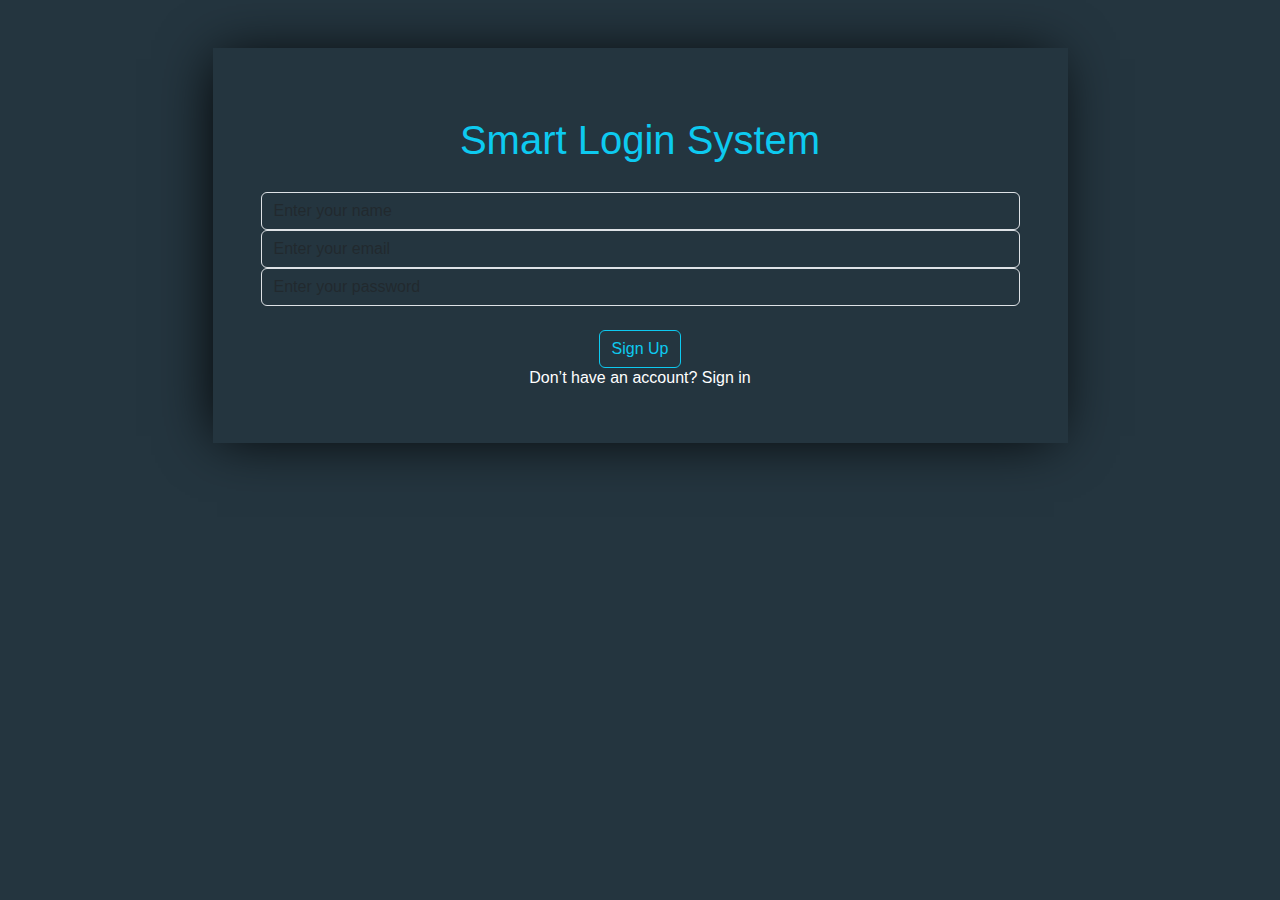
==== signup.html @ 67a9c60a "first commit" ====
<html lang="en">

<head>
    <meta name="viewport" content="width=device-width, initial-scale=1">
    <meta charset="utf-8">
    <link rel="stylesheet" href="css/bootstrap.min.css">
    <link rel="stylesheet" href="css/all.min.css">
    <link rel="stylesheet" href="css/style1.css">
    <title>sign up</title>
</head>

<body>

    <div class="container">
        <div class="row d-flex justify-content-center">
            <div class="inputForm w-75 m-5 p-5 text-center">
                <h1 class="text-info">Smart Login System</h1>
                <div class="form-group">
                    <input type="text" name="userName" id="userNameSignUp" class="form-control"
                        placeholder="Enter your name">
                    <div id="nameAlert" class="alert alert-danger my-2 d-none ">The Name is Invalid</div>

                </div>
                <div class="form-group">
                    <input type="email" name="email" id="signUpEmail" class="form-control"
                        placeholder="Enter your email">
                    <div id="emailAlert" class="alert alert-danger my-2 d-none ">The Email is Invalid</div>

                </div>
                <div class="form-group">
                    <input type="password" name="password" id="signUpPassword" class="form-control"
                        placeholder="Enter your password">
                    <div id="passAlert" class="alert alert-danger my-2 d-none ">The password is Invalid</div>

                </div>
                <div class="form-group">
                    <div class="alert text-success pt-3 d-none" id="success">success</div>
                    <div class="alert text-danger pt-3 d-none" id="checkInput">All inputs is required</div>
                    <div class="alert text-danger pt-3 d-none" id="checkExist">email already exists</div>
                    <button id="signUpButton" class="btn btn-outline-info btn-block mt-4">Sign Up</button>
                </div>
                <h6 class="text-white">Don’t have an account? <span><a id="gotolog">Sign in</a></span> </h6>
            </div>
        </div>
    </div>



    <script src="js/jquery.min.js"></script>
    <script src="js/popper.min.js"></script>
    <script src="js/bootstrap.min.js"></script>
    <script src="js/signup.js"></script>

</body>

</html>
---- css/style1.css ----
body {
    background-color: #24353f;
    font-family: "Titillium Web", sans-serif;
    color: #fff;
  }
  .home-massage {
    background-color: #24353f;
    box-shadow: -5px 2px 54px -9px rgb(0 0 0);
    padding: 48px;
  }
  .navbar{
    background-color: #24353f;
    box-shadow: -5px 2px 54px -9px rgb(0 0 0);
  }
  
  .navbar-light .navbar-brand{
    color: #fff;
  }
  .navbar-light .navbar-brand:focus,.navbar-light .navbar-brand:hover{
    color: #fff;
  }
  .btn-outline-warning {
    color: rgba(255,255,255,.5);
  }
  .btn-outline-warning:hover{
    color: #fff;
  }
  .inputForm {
    background-color: #24353f;
    box-shadow: -5px 2px 54px -9px rgb(0 0 0);
  }
  .form-control {
    color: #1c1b1b82 ;
  }
  .form-control:focus {
    background-color: #24353f;
  }
  input:focus {
    box-shadow: 0 0 0 0 transparent !important;
  }
  .inputForm h1 {
    font-size: 40px;
    padding: 20px;
  }
  .inputForm input {
    background-color: transparent;
  }
  .inputForm a {
    text-decoration: none;
    color: #a43737;
  }
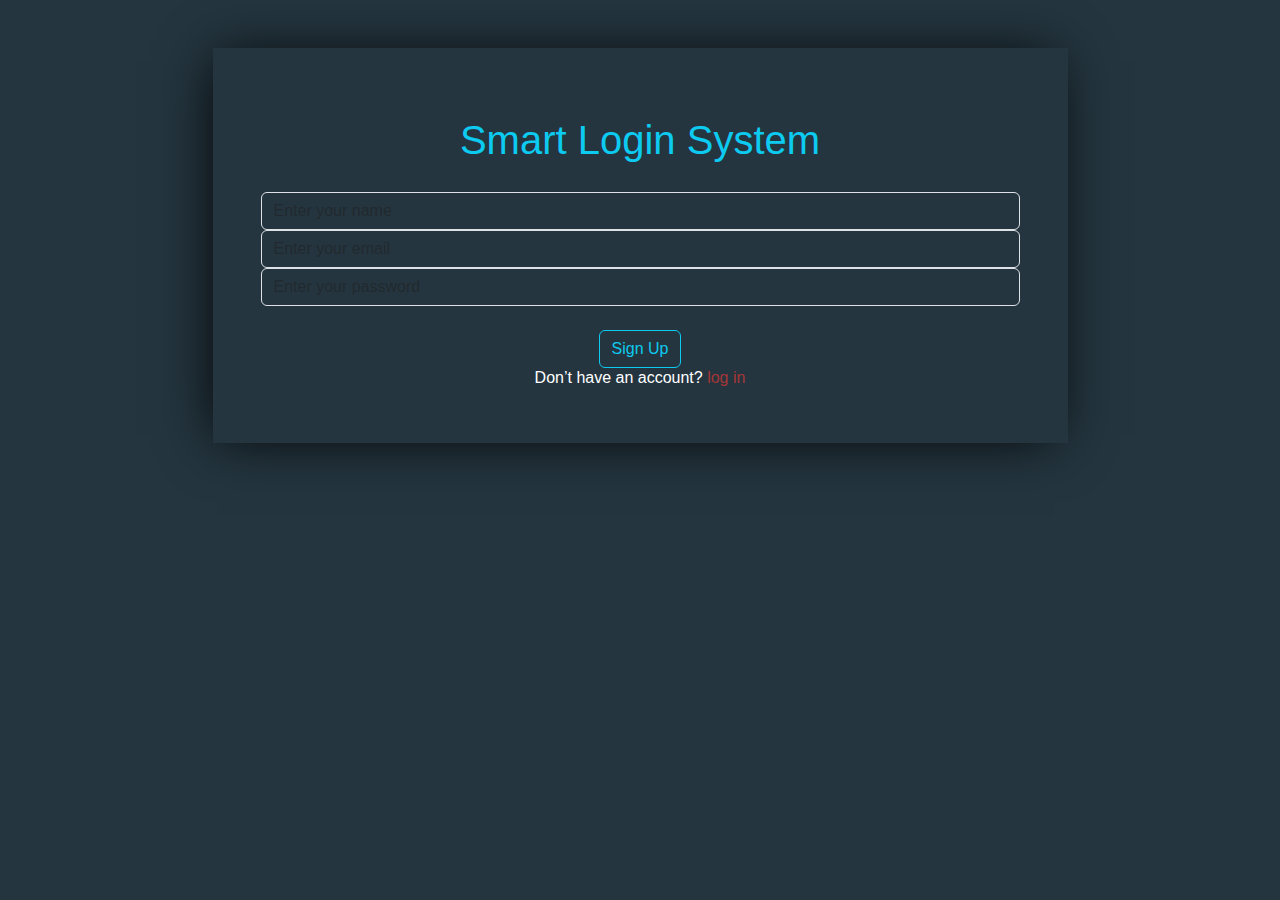
==== commit 265c47d2: "kkkk" ====
--- a/signup.html
+++ b/signup.html
@@ -39,7 +39,7 @@
                     <div class="alert text-danger pt-3 d-none" id="checkExist">email already exists</div>
                     <button id="signUpButton" class="btn btn-outline-info btn-block mt-4">Sign Up</button>
                 </div>
-                <h6 class="text-white">Don’t have an account? <span><a id="gotolog">Sign in</a></span> </h6>
+                <h6 class="text-white">Don’t have an account? <span><a href="index.html">log in</a></span> </h6>
             </div>
         </div>
     </div>
